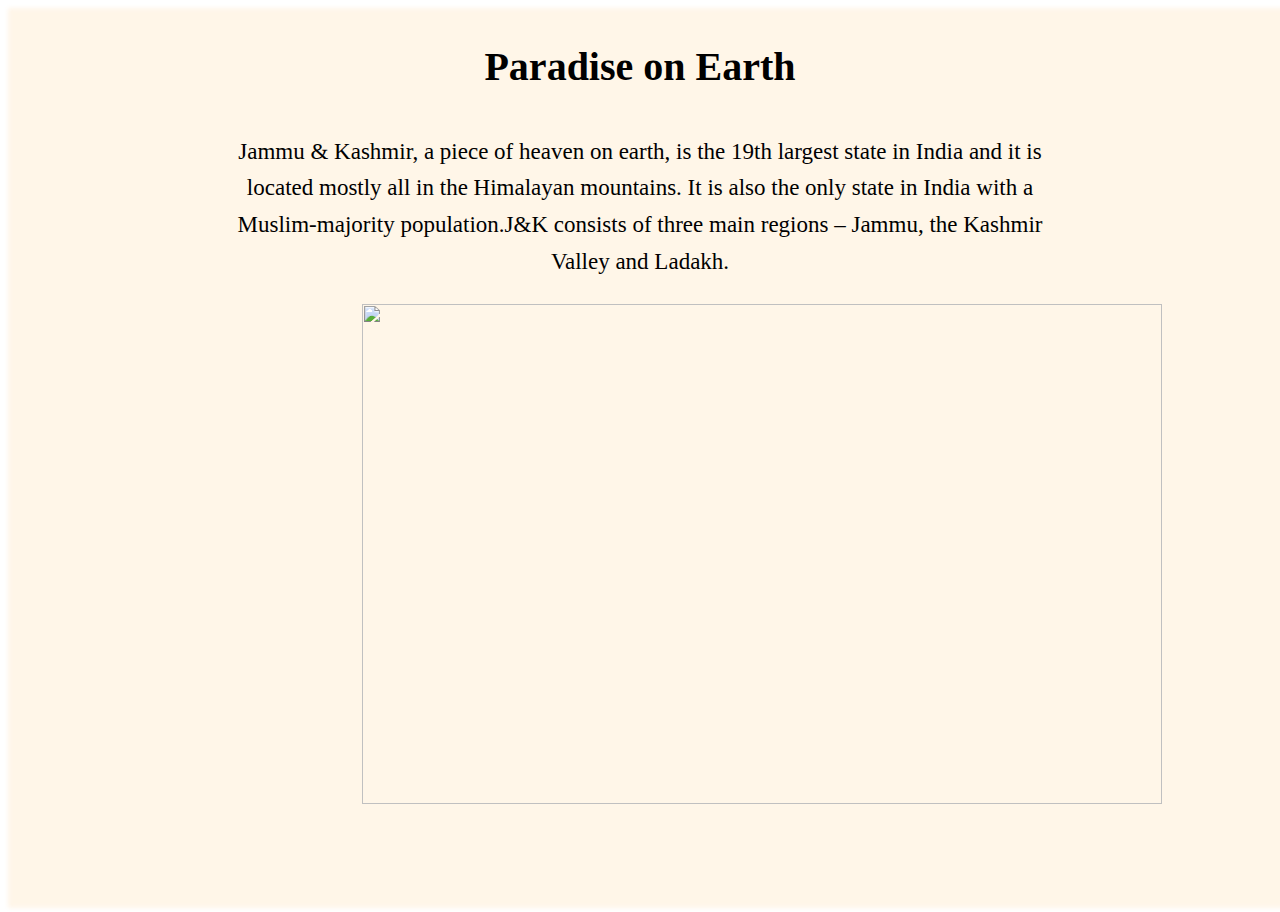
==== Make Slider/slider.html @ 506425d4 "slider" ====
<!DOCTYPE html>
<html lang="en">
<head>
    <meta charset="UTF-8">
    <meta name="viewport" content="width=device-width, initial-scale=1.0">
    <title>Document</title>
    <style>
        body{
            overflow: hidden;
        }
        .body-img {
            height: 100%;
            width: 100%;
            margin-top: -1.5%;
            background-color: rgba(255, 235, 205, 0.742);
            background-image: url(images/body-img.jpeg);
            background-position: center;
            background-size: cover;
            background-repeat: no-repeat;
            filter: blur(2px);
            opacity: 60%;
            position: absolute;
        }
        .slider-images{
            position: relative;
        }
        h1 {
            font-size: 40px;
            font-family: serif;
            color: black;
            line-height: 2;
            font-weight: 700;
            text-align: center;
            position: relative;
        }
        p {
            font-family: serif;
            font-size: 23px;
            text-align: center;
            color:  black;
            line-height: 1.6;
            position: relative;
        }
        .slider-images {
            height: 600px;
            width: 800px;
            margin-left: 28%;
            overflow: hidden; /* Hide overflow */
            position: relative; /* Needed for absolute positioning of images */
        }
        .slider-images img {
            height: 500px;
            width: 100%;
            position: absolute;
            top: 0;
            left: 0;
            opacity: 0; /* Hide images initially */
            transition: opacity 1s ease; /* Smooth transition effect */
        }
        .slider-images img.active {
            opacity: 1; /* Make active image visible */
        }
    </style>
</head>

<body>
<div class="body-img"></div> 
<div class="slide-card">
    <h1>Paradise on Earth</h1>
    <p>Jammu & Kashmir, a piece of heaven on earth, is the 19th largest state in India and it is<br>
        located mostly all in the Himalayan mountains. It is also the only state in India with a <br>
        Muslim-majority population.J&K consists of three main regions – Jammu, the Kashmir <br>
        Valley and Ladakh.</p>
    <div class="slider-images">
        <img src="images/img-1.jpg" alt="" class="active">
        <img src="images/img-2.jpg" alt="">
        <img src="images/img-3.jpg" alt="">
        <img src="images/img-4.jpg" alt="">
        <img src="images/img-5.jpg" alt="">
        <img src="images/img-6.jpg" alt="">
    </div>
</div>
  
    <script>
        let currentIndex = 0;
        let images = document.querySelectorAll(".slider-images img");

        setInterval(function () {
            images[currentIndex].classList.remove("active"); // Hide current image
            currentIndex = (currentIndex + 1) % images.length; // Get next index
            images[currentIndex].classList.add("active"); // Show next image
        }, 3000);
    </script>

</body>

</html>
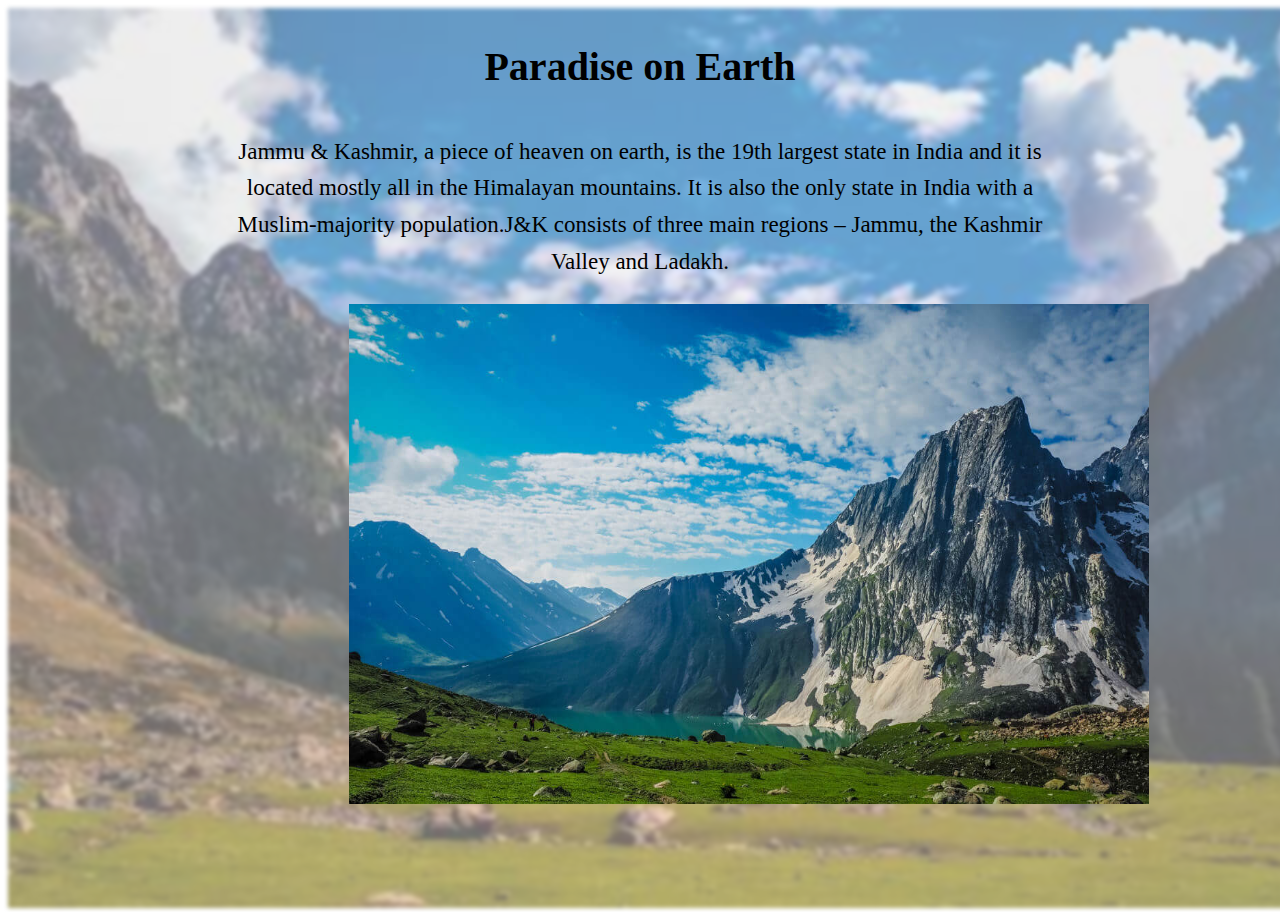
==== commit bd52c031: "slider" ====
--- a/Make Slider/slider.html
+++ b/Make Slider/slider.html
@@ -44,7 +44,7 @@
         .slider-images {
             height: 600px;
             width: 800px;
-            margin-left: 28%;
+            margin-left: 27%;
             overflow: hidden; /* Hide overflow */
             position: relative; /* Needed for absolute positioning of images */
         }
